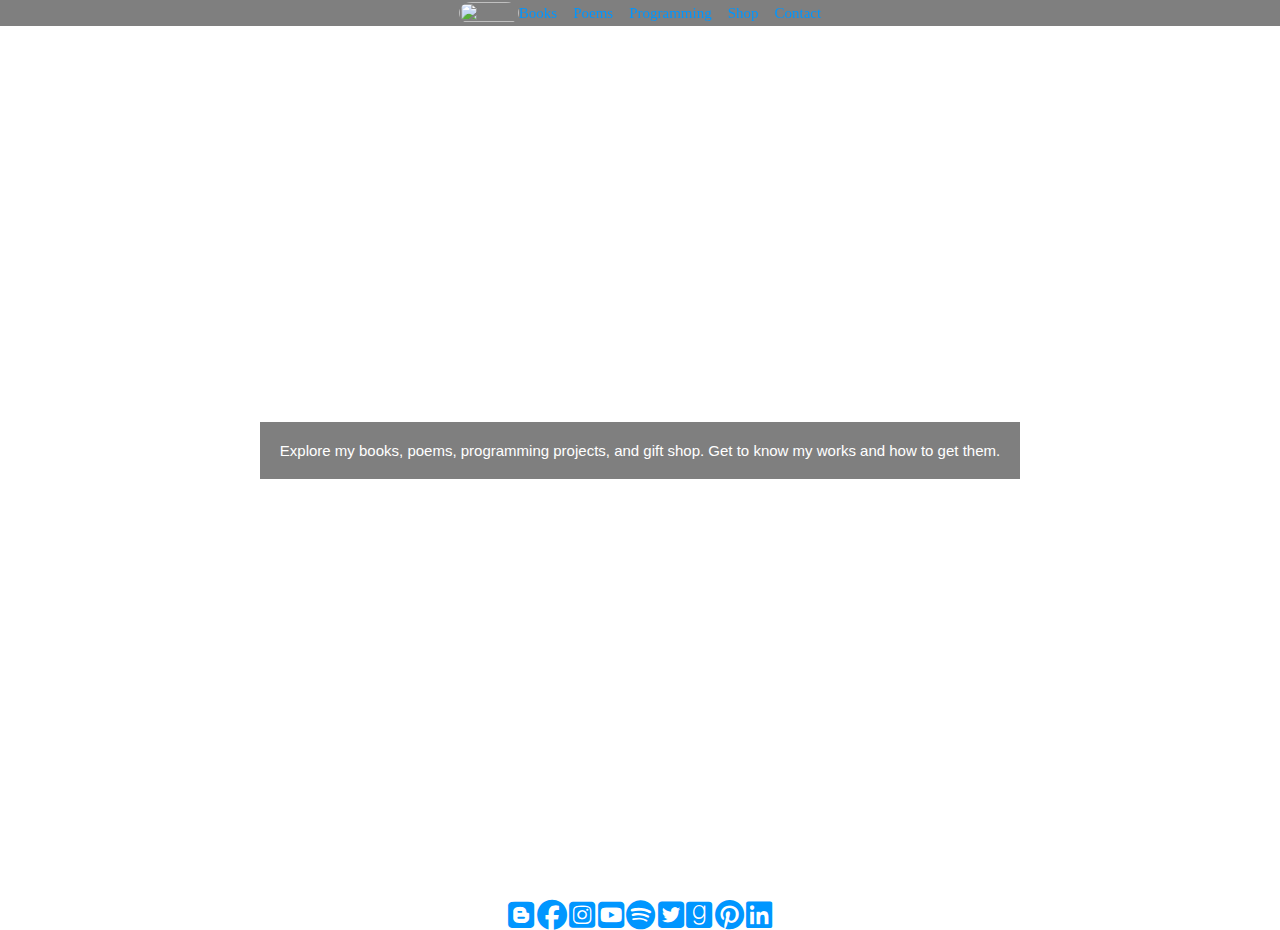
==== index.html @ c65b3fdd "Update index.html" ====
<!DOCTYPE html>
<html lang="en">

  <head>
    <!-- Google tag (gtag.js) -->
<script async src="https://www.googletagmanager.com/gtag/js?id=G-01G5DEQHD9"></script>
<script>
  window.dataLayer = window.dataLayer || [];
  function gtag(){dataLayer.push(arguments);}
  gtag('js', new Date());

  gtag('config', 'G-01G5DEQHD9');
    </script>
    <!-- Favicon files --->
    <link rel="apple-touch-icon" sizes="180x180" href="/logo/apple-touch-icon.png">
    <link rel="icon" type="image/png" sizes="32x32" href="/logo/favicon-32x32.png">
    <link rel="icon" type="image/png" sizes="16x16" href="/logo/favicon-16x16.png">
    <link rel="manifest" href="/logo/site.webmanifest">
    <!-- Pinterest verification -->
        <meta name="p:domain_verify" content="003d9eaf55fa9c4ce1cbbde337aa21ce"/>
    <!-- I have no idea -->
        <meta content="google-site-verification=4GVeiKzFyclk4KkcD9WFFTszar_3fyD84oP6sklq5zA">
    <meta charset="UTF-8" />
    <meta name="viewport" content="width=device-width, initial-scale=1.0" />
    <link rel="stylesheet" href="style.css">
    <link rel="stylesheet" 
href="https://cdnjs.cloudflare.com/ajax/libs/font-awesome/6.3.0/css/all.min.css">
    <title>Charlene Delfin</title>
        <meta name="description" content="Official Website of Charlene Delfin. Collection of books, poems, programming projects, and a gift shop." />
    <meta name="author" content="Charlene Delfin" />
  </head>
  
<!-- Visible part of site starts -->
  
  <body id="home-body">
      <main>
      
<!-- Navbar starts (big screen) -->
        <header>
          <img id="logo" src="https://github.com/charlenedelfin/charlenedelfin.github.io/blob/main/logo/logo.png?raw=true"/>
  		    <nav>
            
<!-- Navbar starts (smalle screen) -->
            
    		    <ul>
      			  <li><a href="books.html">Books</a></li>
              <li><a href="#">Poems</a></li>
      			  <li><a href="#programming">Programming</a></li>
      			  <li><a href="#shop">Shop</a></li>
      			  <li><a href="#contact">Contact</a></li>
    		    </ul>
            
<!-- Navbar ends (small screen) -->
            
  		    </nav>
       </header>
 
 <!-- Navbar ends (big screen) -->
      
 <!-- Homepage starts -->
 <div id="container">
        <section id="home">
  		      <p>Explore my books, poems, programming projects, and gift shop. Get to know my works and how to get them.</p>
    	    </section>
          </main>
        
<!-- Homepage ends -->
      
 <footer>
        <a href="https://charlene-delfin.blogspot.com/" target="_blank"><i class="fa-brands fa-blogger fa-3x"></i></a>
        <a href="https://facebook.com/charlenedelfin" target="_blank"><i class="fa-brands fa-facebook fa-3x"></i></a>
        <a href="https://instagram.com/charlene_delfin" target="_blank"><i class="fa-brands fa-square-instagram fa-3x"></i></a>
        <a href="https://youtube.com/charlenedelfin" target="_blank"><i class="fa-brands fa-square-youtube fa-3x"></i></a>
        <a href="https://open.spotify.com/user/12144583222" target="_blank"><i class="fa-brands fa-spotify fa-3x"></i></a>
        <a href="https://twitter.com/charlenedelfin"" target="_blank"><i class="fa-brands fa-square-twitter fa-3x"></i></a>
        <a href="https://www.goodreads.com/author/show/16575551.Charlene_Delfin" target="_blank"><i class="fa-brands fa-goodreads fa-3x"></i></a>
        <a href="https://pinterest.com/charlene_delfin" target="_blank"><i class="fa-brands fa-pinterest fa-3x"></i></a>
        <a href="https://linkedin.com/in/charlenedelfin" target="_blank"><i class="fa-brands fa-linkedin fa-3x"></i></a>
      </footer>
        </div>
    </body>
   </html>
---- style.css ----
/* Sets variable for neon blue */

:root {
  --main-blue: #0096ff;
}

/* Removes default margins and padding */

* {
  margin: 0;
  padding: 0;
}

/* Sets sizes of elements, font style, and scroll behavior */

*, *::before, *::after {
  box-sizing: inherit;
}

html {
  box-sizing: border-box;
  font-size: 62.5%;
  scroll-behavior: smooth;
}

h2, p {
  font-family: Arial;
}

/* Removes scrollbar, centers text, and sets background image */

body::-webkit-scrollbar {
  display: none;
}

body {
  scrollbar-width: none;
  text-align: center;
}

/* Sets the size of logo */

#logo {
  width: max(60px, 5vh);
  padding-top: 0.2rem;
  padding-bottom: 0.2rem;
}

/* Makes all links except ones in buttons neon blue */

a {
  text-decoration: none;
  color: var(--main-blue);
}

/* Makes links in button white */

#display-case > button > a {
  text-decoration: none;
  color: white;
}

/* Makes all links black upon click */

a:focus {
  color: black;
}

/* Sets size of navbar, removes bullet points, spreads navbar across top of screen */

header {
  display: flex;
  flex-wrap: wrap;
}

ul {
  font-size: 1.5rem;
  list-style: none;
  margin: auto;
  width: 100%;
  padding-bottom: 2px;
  display: flex;
  flex-wrap: wrap;
  justify-content: flex-start;
  gap: 5px;
  position: fixed;
  top: 0;
}

/* Centers description and sets its sets its size */

#container > section {
  padding: 2rem;
}

#container > section > p {
  text-align: center;
  font-size: 1.5rem;
}

/* Reorders contents of display case */

#display-case {
  display: grid;
  grid-template-rows: auto;
  justify-items: center;
}

#title-1 {
  grid-row-start: 2;
  grid-row-end: 3;
}

desc-1 {
  grid-row-start: 3;
  grid-row-end: 4;
}

#btn-1 {
  grid-row-start: 4;
  grid-row-end: 5;
}

#image-2 {
  grid-row-start: 5;
  grid-row-end: 6;
}

#title-2 {
  grid-row-start: 6;
  grid-row-end: 7;
}

#desc-2 {
  grid-row-start: 7;
  grid-row-end: 8;
}

#btn-2 {
  grid-row-start: 8;
  grid-row-end: 9;
}

#image-3 {
  grid-row-start: 9;
  grid-row-end: 10;
}

#title-3 {
  grid-row-start: 10;
  grid-row-end: 11;
}

#desc-3 {
  grid-row-start: 11;
  grid-row-end: 12;
}

#btn-3 {
  grid-row-start: 12;
  grid-row-end: 13;
}

#image-4 {
  grid-row-start: 13;
  grid-row-end: 14;
}

#title-4 {
  grid-row-start: 14;
  grid-row-end: 15;
}

#desc-4 {
  grid-row-start: 15;
  grid-row-end: 16;
}

#btn-4 {
  grid-row-start: 16;
  grid-row-end: 17;
}

#image-5 {
  grid-row-start: 17;
  grid-row-end: 18;
}

#title-5 {
  grid-row-start: 18;
  grid-row-end: 19;
}

desc-5 {
  grid-row-start: 19;
  grid-row-end: 20;
}

#btn-5 {
  grid-row-start: 20;
  grid-row-end: 21;
}

#image-6 {
  grid-row-start: 21;
  grid-row-end: 22;
}

#title-6 {
  grid-row-start: 22;
  grid-row-end: 23;
}

#desc-6 {
  grid-row-start: 23;
  grid-row-end: 24;
}

#btn-6 {
  grid-row-start: 24;
  grid-row-end: 25;
}

/* Adds space between page intro and first image */

#page > p {
  margin-bottom: 50px;
}

/* Sets sizes of images, product titles, and product descriptions */

img {
  width: 100%;
  height: 100%;
  object-fit: cover;
  border-radius: 14px;
}

#display-case > h2 {
  margin-top: 15px;
  margin-bottom: 15px;
}

#display-case > p {
  margin-top: 6px;
  margin-bottom: 6px;
}

/* Designs buttons */

button {
  margin-top: 6px;
  margin-bottom: 30px;
  width: 50%;
  background-color: var(--main-blue);
  font-size: 16px;
  border: none;
  padding: 8px;
  border-radius: 10px;
}

/* Homepage only */
/* Sets background image for homepage */

#home-body {
  -ms-overflow-style: none;
  background-image: url('https://cdn.pixabay.com/photo/2017/05/13/07/16/tree-2308847__340.jpg');
  background-repeat: no-repeat;
  backgkround-attachment: fixed;
  background-size: cover;
}

/* Makes homepage fill viewport */

#home-body > main > #container {
  display: flex;
  flex-direction: column;
  align-items: center;
  justify-content: center;
  width: 100%;
  height: 100vh;
}

/* Puts welcome message in a transparent box */

#container > #home {
  background-color: rgba(0, 0, 0, 0.5);
}

/* Makes welcome message white */

#container > #home > p {
  color: white;
}

/* For devices that use a cursor */

@media (hover: hover) {
  
  /* Makes all links except the ones in     footer black upon hover*/
  
  :not(footer) > a:hover, #display-case > button > a:hover {
    color: black;
  }
  
  /* Zooms images upon hover */
  
  #zoomer {
    width: 100%;
    height: 100%;
    overflow: hidden;
  }
  
  img {
    transition: transform .25s;
  }
  
  #zoomer:hover img {
    transform: scale(1.5);
  }
  
  /* Makes social icons spin upon hover */
  
  .fa-facebook:hover, .fa-blogger:hover,     .fa-square-instagram:hover, .fa-square-youtube:hover, .fa-spotify:hover, .fa-square-twitter:hover, .fa-goodreads:hover, .fa-pinterest:hover,     .fa-linkedin:hover, .fa-tiktok:hover,     .fa-reddit:hover {
    animation: wheel 0.1s linear infinite;
  }
  
  @keyframes wheel {
    0% {
      transform: rotate(0deg);
    }
    100% {
      transform: rotate(100deg);
    }
  }
}

/* For really big screens */

@media only screen and (min-width: 1200px)
{
  
  /* Turns whole header into navbar and     makes it transparent*/
  
  header {
    right: 15px;
    width: 100%;
    position: fixed;
    top: 0;
    left: 0;
    display: flex;
    background-color: rgba(0, 0, 0, 0.5);
    
    /* Distributes header components           evenly */
    
    justify-content: center;
    align-items: center;
  }
  
  /* Resets navbar for more space */
  
  ul {
    margin: initial;
    width: initial;
    padding-bottom: initial;
    display: flex;
    flex-wrap: initial;
    justify-content: center;
    gap: 16px;
    position: initial;
    top: initial;
  }
  
  /* Organizes whole page */
  
  :not(#home-body > main) #container {
    display: flex;
    flex-direction: column;
    align-items: center;
    width: 100%;
    gap: 30px;
  }
  
  /* Moves page intro from behind navbar */
  
  #page > p {
    margin: 5% 5%;
  }
  
  /* Aligns everything in display case */
  
  #display-case {
    display: grid;
    grid-template-rows: auto auto auto auto;
    grid-template-columns: auto auto auto auto auto auto;
    column-gap: 16px;
  }
  
  /* Centers alignment of product titles */
  
  #display-case > h2 {
    align-self: center;
  }
  
  /* Separates product descriptions from buttons */
  
  #display-case > p {
    margin-bottom: 10px;
  }
  
  /* Centers buttons in their containers */
  
  #display-case > button {
    justify-self: center;
  }
  
  /* Resets contents of display case */
  
  #image-2, #image-3, #image-4, #image-5, #-image6 {
    grid-row-start: 1;
    grid-row-end: 2;
  }
  
  #title-1, #title-2, #title-3, #title-4, #title-5, #title-6 {
    grid-row-start: 2;
    grid-row-end: 3;
  }
  
  #desc-1, #desc-2, #desc-3, #desc-4, #desc-5, #desc-6 {
    grid-row-start: 3;
    grid-row-end: 4;
  }
  
  #btn-1, #btn-2, #btn-3, #btn-4, #btn-5, #btn-6 {
    grid-row-start: 4;
    grid-row-end: 5;
  }
}
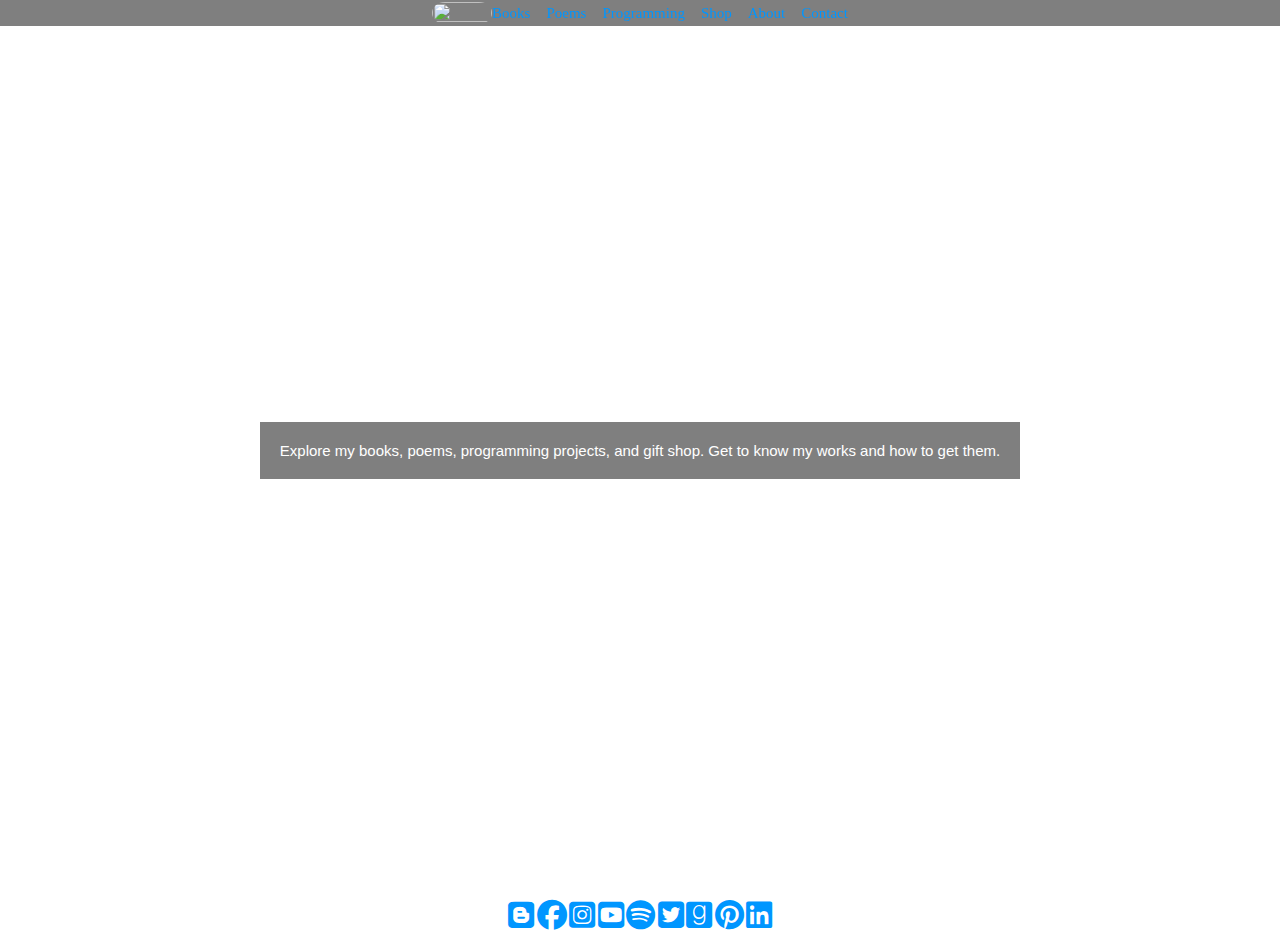
==== commit 2f1baca0: "Update index.html" ====
--- a/index.html
+++ b/index.html
@@ -3,80 +3,84 @@
 
   <head>
     <!-- Google tag (gtag.js) -->
-<script async src="https://www.googletagmanager.com/gtag/js?id=G-01G5DEQHD9"></script>
-<script>
+    <script async src="https://www.googletagmanager.com/gtag/js?id=G-01G5DEQHD9"></script>
+    <script>
   window.dataLayer = window.dataLayer || [];
   function gtag(){dataLayer.push(arguments);}
   gtag('js', new Date());
 
   gtag('config', 'G-01G5DEQHD9');
     </script>
+    
     <!-- Favicon files --->
     <link rel="apple-touch-icon" sizes="180x180" href="/logo/apple-touch-icon.png">
     <link rel="icon" type="image/png" sizes="32x32" href="/logo/favicon-32x32.png">
     <link rel="icon" type="image/png" sizes="16x16" href="/logo/favicon-16x16.png">
     <link rel="manifest" href="/logo/site.webmanifest">
+    
     <!-- Pinterest verification -->
         <meta name="p:domain_verify" content="003d9eaf55fa9c4ce1cbbde337aa21ce"/>
+    
     <!-- I have no idea -->
-        <meta content="google-site-verification=4GVeiKzFyclk4KkcD9WFFTszar_3fyD84oP6sklq5zA">
+    <meta content="google-site-verification=4GVeiKzFyclk4KkcD9WFFTszar_3fyD84oP6sklq5zA">
+    
+    <!-- Site settings -->
     <meta charset="UTF-8" />
     <meta name="viewport" content="width=device-width, initial-scale=1.0" />
+      
+    <!-- Site design -->
     <link rel="stylesheet" href="style.css">
-    <link rel="stylesheet" 
-href="https://cdnjs.cloudflare.com/ajax/libs/font-awesome/6.3.0/css/all.min.css">
+    <link rel="stylesheet" href="https://cdnjs.cloudflare.com/ajax/libs/font-awesome/6.3.0/css/all.min.css">
+    
+    <!-- Site info -->
     <title>Charlene Delfin</title>
-        <meta name="description" content="Official Website of Charlene Delfin. Collection of books, poems, programming projects, and a gift shop." />
+    <meta name="description" content="Official Website of Charlene Delfin. Collection of books, poems, programming projects, and a gift shop." />
     <meta name="author" content="Charlene Delfin" />
   </head>
   
 <!-- Visible part of site starts -->
-  
   <body id="home-body">
-      <main>
+    <main>
       
 <!-- Navbar starts (big screen) -->
-        <header>
-          <img id="logo" src="https://github.com/charlenedelfin/charlenedelfin.github.io/blob/main/logo/logo.png?raw=true"/>
-  		    <nav>
+      <header>
+        <a href="https://charlenedelfin.github.io"><img id="logo" src="https://github.com/charlenedelfin/charlenedelfin.github.io/blob/main/logo/logo.png?raw=true"/></a>
+  		  <nav>
             
-<!-- Navbar starts (smalle screen) -->
-            
-    		    <ul>
-      			  <li><a href="books.html">Books</a></li>
-              <li><a href="#">Poems</a></li>
-      			  <li><a href="#programming">Programming</a></li>
-      			  <li><a href="#shop">Shop</a></li>
-      			  <li><a href="#contact">Contact</a></li>
-    		    </ul>
+<!-- Navbar starts (small screen) -->
+          <ul>
+      		  <li><a href="books.html">Books</a></li>
+            <li><a href="poems.html">Poems</a></li>
+      			<li><a href="programming.html">Programming</a></li>
+      			<li><a href="shop.html">Shop</a></li>
+            <li><a href="#">About</a></li>
+      			<li><a href="contact.html">Contact</a></li>
+    		  </ul>
             
 <!-- Navbar ends (small screen) -->
-            
-  		    </nav>
-       </header>
+        </nav>
+      </header>
  
- <!-- Navbar ends (big screen) -->
-      
- <!-- Homepage starts -->
- <div id="container">
+<!-- Navbar ends (big screen) -->
+<!-- Homepage starts -->
+      <div id="container">
         <section id="home">
-  		      <p>Explore my books, poems, programming projects, and gift shop. Get to know my works and how to get them.</p>
-    	    </section>
-          </main>
+  		    <p>Explore my books, poems, programming projects, and gift shop. Get to know my works and how to get them.</p>
+    	  </section>
+    </main>
         
 <!-- Homepage ends -->
-      
- <footer>
-        <a href="https://charlene-delfin.blogspot.com/" target="_blank"><i class="fa-brands fa-blogger fa-3x"></i></a>
-        <a href="https://facebook.com/charlenedelfin" target="_blank"><i class="fa-brands fa-facebook fa-3x"></i></a>
-        <a href="https://instagram.com/charlene_delfin" target="_blank"><i class="fa-brands fa-square-instagram fa-3x"></i></a>
-        <a href="https://youtube.com/charlenedelfin" target="_blank"><i class="fa-brands fa-square-youtube fa-3x"></i></a>
-        <a href="https://open.spotify.com/user/12144583222" target="_blank"><i class="fa-brands fa-spotify fa-3x"></i></a>
-        <a href="https://twitter.com/charlenedelfin"" target="_blank"><i class="fa-brands fa-square-twitter fa-3x"></i></a>
-        <a href="https://www.goodreads.com/author/show/16575551.Charlene_Delfin" target="_blank"><i class="fa-brands fa-goodreads fa-3x"></i></a>
-        <a href="https://pinterest.com/charlene_delfin" target="_blank"><i class="fa-brands fa-pinterest fa-3x"></i></a>
-        <a href="https://linkedin.com/in/charlenedelfin" target="_blank"><i class="fa-brands fa-linkedin fa-3x"></i></a>
-      </footer>
-        </div>
-    </body>
-   </html>
+    <footer>
+      <a href="https://charlene-delfin.blogspot.com/" target="_blank"><i class="fa-brands fa-blogger fa-3x"></i></a>
+      <a href="https://facebook.com/charlenedelfin" target="_blank"><i class="fa-brands fa-facebook fa-3x"></i></a>
+      <a href="https://instagram.com/charlene_delfin" target="_blank"><i class="fa-brands fa-square-instagram fa-3x"></i></a>
+      <a href="https://youtube.com/charlenedelfin" target="_blank"><i class="fa-brands fa-square-youtube fa-3x"></i></a>
+      <a href="https://open.spotify.com/user/12144583222" target="_blank"><i class="fa-brands fa-spotify fa-3x"></i></a>
+      <a href="https://twitter.com/charlenedelfin"" target="_blank"><i class="fa-brands fa-square-twitter fa-3x"></i></a>
+      <a href="https://www.goodreads.com/author/show/16575551.Charlene_Delfin" target="_blank"><i class="fa-brands fa-goodreads fa-3x"></i></a>
+      <a href="https://pinterest.com/charlene_delfin" target="_blank"><i class="fa-brands fa-pinterest fa-3x"></i></a>
+      <a href="https://linkedin.com/in/charlenedelfin" target="_blank"><i class="fa-brands fa-linkedin fa-3x"></i></a>
+    </footer>
+     </div>
+  </body>
+</html>
--- a/style.css
+++ b/style.css
@@ -111,7 +111,7 @@
   grid-row-end: 3;
 }
 
-desc-1 {
+#desc-1 {
   grid-row-start: 3;
   grid-row-end: 4;
 }
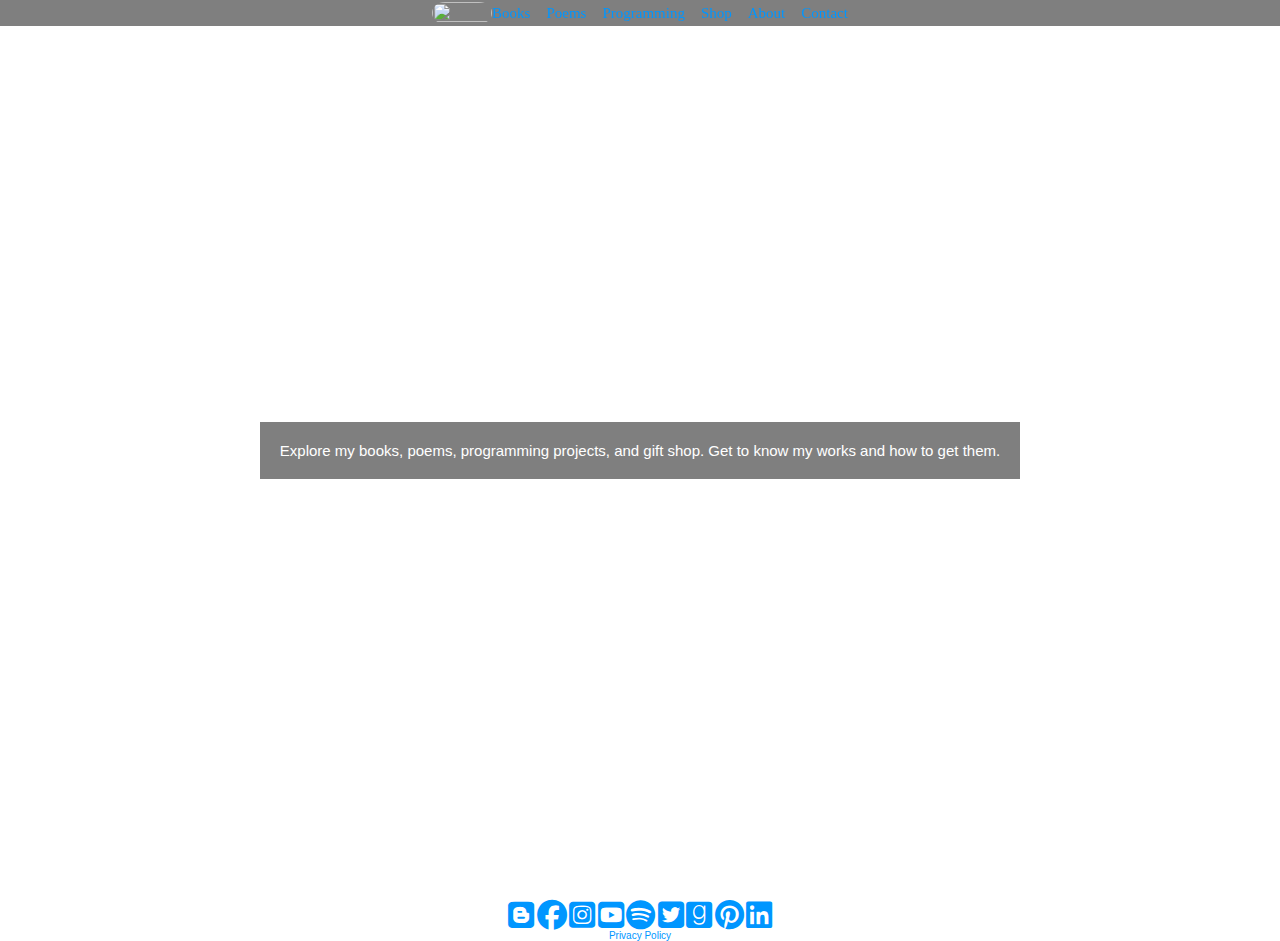
==== commit 10b9838d: "Add privacy policy to homepage" ====
--- a/index.html
+++ b/index.html
@@ -80,6 +80,7 @@
       <a href="https://www.goodreads.com/author/show/16575551.Charlene_Delfin" target="_blank"><i class="fa-brands fa-goodreads fa-3x"></i></a>
       <a href="https://pinterest.com/charlene_delfin" target="_blank"><i class="fa-brands fa-pinterest fa-3x"></i></a>
       <a href="https://linkedin.com/in/charlenedelfin" target="_blank"><i class="fa-brands fa-linkedin fa-3x"></i></a>
+      <p id="privacy"><a target="_blank" href="privacy-policy.html">Privacy Policy</a></p>
     </footer>
      </div>
   </body>
--- a/style.css
+++ b/style.css
@@ -191,7 +191,7 @@
   grid-row-end: 19;
 }
 
-desc-5 {
+#desc-5 {
   grid-row-start: 19;
   grid-row-end: 20;
 }
@@ -301,6 +301,11 @@
   
   :not(footer) > a:hover, #display-case > button > a:hover {
     color: black;
+  }
+  
+  /* Keeps header on top layer */
+  header {
+    z-index: 1;
   }
   
   /* Zooms images upon hover */
